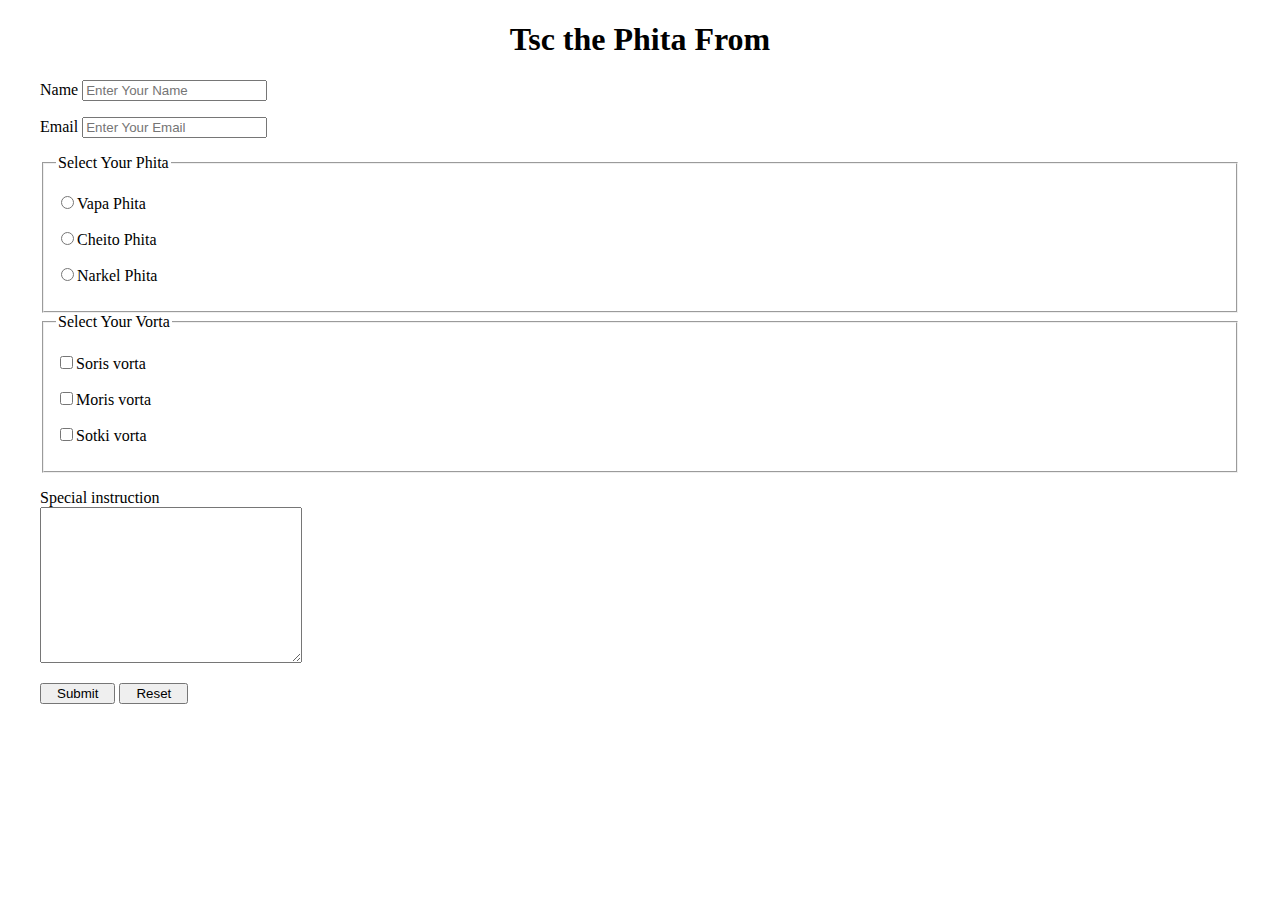
==== from.html @ 01b7b060 "commit" ====
<!DOCTYPE html>
<html lang="en">

<head>
    <meta charset="UTF-8">
    <meta name="viewport" content="width=device-width, initial-scale=1.0">
    <title>From</title>
    <style>
        h1 {
            text-align: center;
        }

        body {
            margin-left: 40px;
            margin-right: 40px;
        }

        button {
            padding-left: 15px;
            padding-right: 15px;
        }
    </style>
</head>

<body>
    <form action="">
        <h1>Tsc the Phita From</h1>
        <p>Name <input type="text" placeholder="Enter Your Name"></p>
        <p>Email <input type="text" placeholder="Enter Your Email"></p>
        <fieldset>
            <legend>Select Your Phita</legend>
            <p><label for="vapa"><input type="radio" name="phita" id="vapa">Vapa Phita</label></p>
            <p><label for="cheito"><input type="radio" name="phita" id="cheito">Cheito Phita</label></p>
            <p><label for="Narkel"><input type="radio" name="phita" id="Narkel">Narkel Phita</label></p>
        </fieldset>
        <fieldset>
            <legend>Select Your Vorta</legend>
            <p><label for="Sorisa"><input type="checkbox" name="Sorisa" id="Sorisa">Soris vorta</label></p>
            <p><label for="Moris"><input type="checkbox" name="Moris" id="Moris">Moris vorta</label></p>
            <p><label for="Sotki"><input type="checkbox" name="Sotki" id="Sotki">Sotki vorta</label></p>
        </fieldset>
        <p>Special instruction
            <br>
            <textarea name="instruction" id="as" cols="30" rows="10"></textarea>
        </p>
        <button type="submit">Submit</button>
        <button type="reset">Reset</button>
    </form>
</body>

</html>
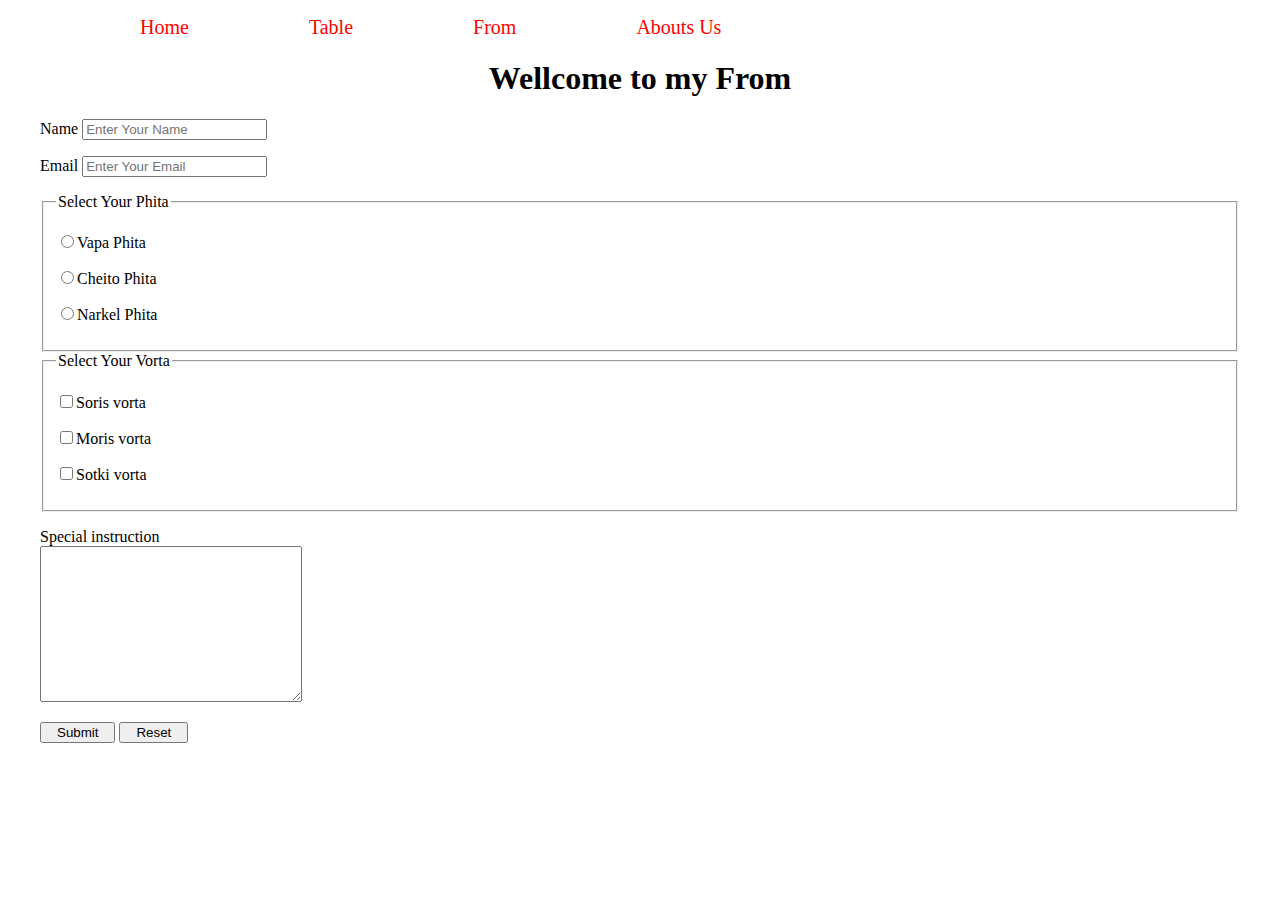
==== commit f3f4cbf7: "navComit" ====
--- a/from.html
+++ b/from.html
@@ -18,13 +18,25 @@
         button {
             padding-left: 15px;
             padding-right: 15px;
+
         }
     </style>
+    <link rel="stylesheet" href="nav.css">
 </head>
 
 <body>
+    <nav>
+        <ul>
+            <li><a href="Home.html">Home</a></li>
+            <li><a href="table.html">Table</a></li>
+            <li><a href="from.html">From</a></li>
+            <li><a href="">Abouts Us</a></li>
+        </ul>
+    </nav>
+    <h1>Wellcome to my From</h1>
+    </header>
     <form action="">
-        <h1>Tsc the Phita From</h1>
+
         <p>Name <input type="text" placeholder="Enter Your Name"></p>
         <p>Email <input type="text" placeholder="Enter Your Email"></p>
         <fieldset>
--- a/nav.css
+++ b/nav.css
@@ -0,0 +1,19 @@
+nav ul {
+    list-style: none;
+    display: flex;
+}
+
+nav li a {
+    text-decoration: none;
+    padding: 40px;
+    margin: 20px;
+    color: red;
+    font-size: 20px;
+
+}
+
+nav li:hover {
+    background-color: gray;
+    font-weight: 600;
+
+}